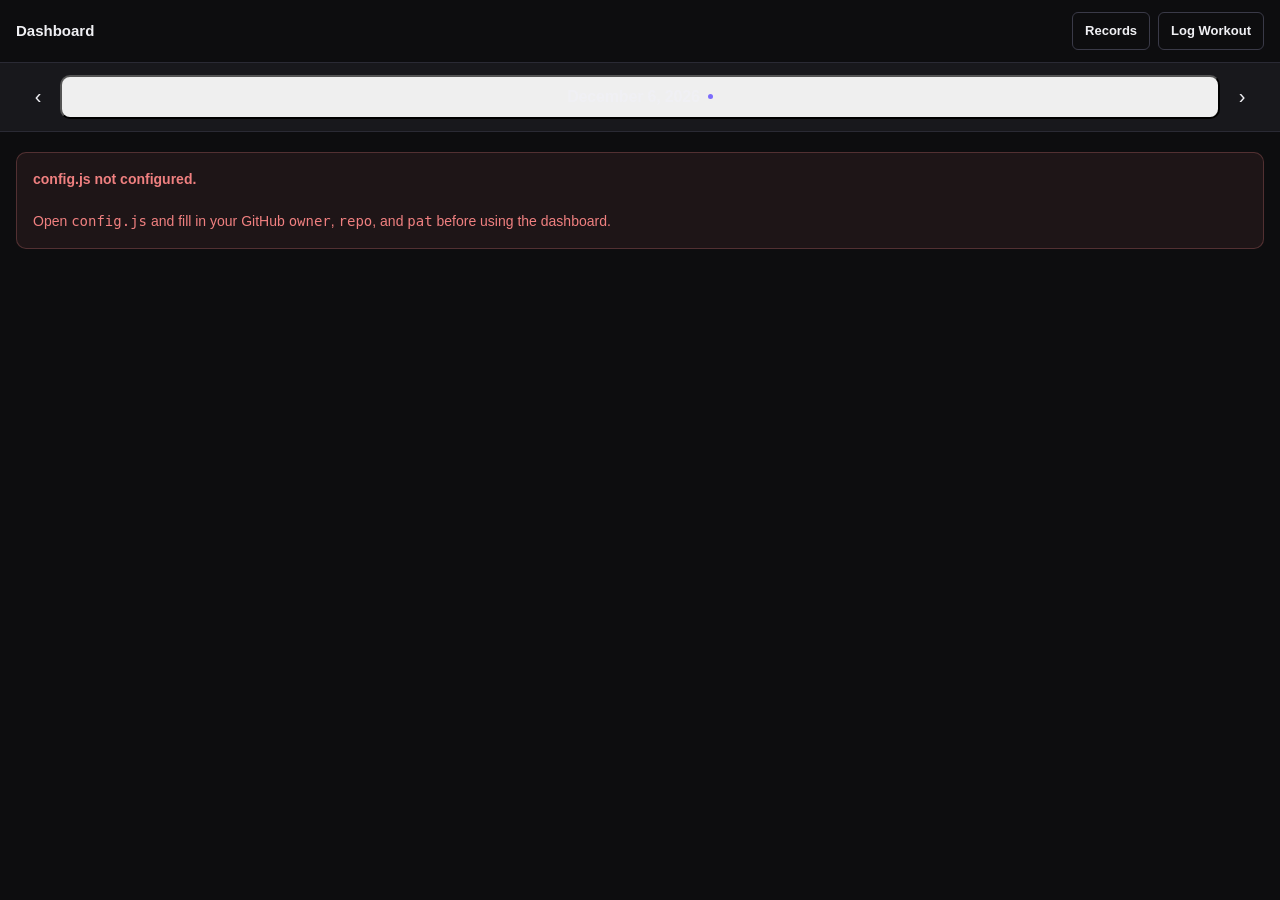
==== dashboard.html @ 4036736f "Add files via upload" ====
<!DOCTYPE html>
<html lang="en">
<head>
  <meta charset="UTF-8" />
  <meta name="viewport" content="width=device-width, initial-scale=1.0, viewport-fit=cover" />
  <meta name="theme-color" content="#0d0d0f" />
  <meta name="apple-mobile-web-app-capable" content="yes" />
  <meta name="apple-mobile-web-app-status-bar-style" content="black-translucent" />
  <title>Workout Dashboard</title>
  <link rel="stylesheet" href="styles.css" />
  <style>
    /* ── Dashboard-specific styles ────────────────────────────── */

    html, body {
      height: 100%;
    }

    body {
      display: flex;
      flex-direction: column;
      /* Use height not min-height so flex children can fill remaining space */
      height: 100dvh;
      overflow: hidden;
    }

    /* Sticky header + date nav block */
    .dash-top {
      flex-shrink: 0;
      position: sticky;
      top: 0;
      z-index: 100;
      background: var(--bg-base);
    }

    /* Day detail scroll region — fills all remaining height */
    #detail-region {
      flex: 1;
      min-height: 0;          /* critical: lets flex child shrink below content size */
      overflow-y: auto;
      -webkit-overflow-scrolling: touch;
    }

    /* Loading/error state inside detail region */
    .detail-loading {
      display: flex;
      flex-direction: column;
      align-items: center;
      justify-content: center;
      gap: var(--space-3);
      padding: var(--space-12) var(--space-4);
      color: var(--text-secondary);
      font-size: 0.875rem;
    }

    /* Workout-day type color in detail header */
    .day-detail-type[data-day="Legs"]      { color: var(--day-legs); }
    .day-detail-type[data-day="Chest"]     { color: var(--day-chest); }
    .day-detail-type[data-day="Back"]      { color: var(--day-back); }
    .day-detail-type[data-day="Shoulders"] { color: var(--day-shoulders); }
    .day-detail-type[data-day="Arms"]      { color: var(--day-arms); }

    /* Calendar overlay tap-outside close zone */
    .cal-overlay {
      /* clicking the backdrop (outside the sheet) closes it */
      cursor: default;
    }
    .cal-sheet {
      cursor: default;
    }

    /* Today dot in date-nav label */
    .date-nav-today-dot {
      display: inline-block;
      width: 5px;
      height: 5px;
      background: var(--accent);
      border-radius: 50%;
      margin-left: var(--space-2);
      vertical-align: middle;
      margin-bottom: 1px;
    }

    /* Cal day number + dot stacked */
    .cal-day-inner {
      display: flex;
      flex-direction: column;
      align-items: center;
      gap: 2px;
      pointer-events: none;
    }

    .cal-day-dot {
      width: 4px;
      height: 4px;
      border-radius: 50%;
      background: var(--accent);
    }

    .cal-day.no-data .cal-day-dot  { display: none; }
    .cal-day.empty   .cal-day-dot  { display: none; }
    .cal-day.selected .cal-day-dot { background: rgba(255,255,255,0.6); }
  </style>
</head>
<body>

<!-- ── Sticky top block: header + date nav ─────────────────────── -->
<div class="dash-top">

  <!-- Header -->
  <div class="dash-header">
    <div class="dash-header-title">Dashboard</div>
    <div style="display:flex; gap: var(--space-2);">
      <a href="records.html" class="btn btn-secondary btn-sm">Records</a>
      <a href="index.html" class="btn btn-secondary btn-sm">Log Workout</a>
    </div>
  </div>

  <!-- Date navigation bar -->
  <div class="date-nav">
    <button class="date-nav-arrow" id="btn-prev-day" aria-label="Previous day">‹</button>
    <button class="date-nav-label" id="btn-date-label" aria-label="Open calendar">
      <!-- Populated by JS -->
    </button>
    <button class="date-nav-arrow" id="btn-next-day" aria-label="Next day">›</button>
  </div>

</div><!-- /dash-top -->


<!-- ── Day detail region ────────────────────────────────────────── -->
<div id="detail-region">
  <div class="detail-loading">
    <div class="spinner"></div>
    <span>Loading workouts…</span>
  </div>
</div>


<!-- ── Calendar popup (bottom sheet) ───────────────────────────── -->
<div class="cal-overlay" id="cal-overlay" role="dialog" aria-modal="true" aria-label="Pick a date">

  <div class="cal-sheet" id="cal-sheet">

    <div class="cal-header">
      <div class="cal-nav">
        <button class="cal-nav-btn" id="cal-prev-month" aria-label="Previous month">‹</button>
        <button class="cal-nav-btn" id="cal-next-month" aria-label="Next month">›</button>
      </div>
      <div class="cal-month-label" id="cal-month-label"></div>
      <button class="cal-close" id="cal-close" aria-label="Close calendar">✕</button>
    </div>

    <!-- Weekday headers -->
    <div class="cal-weekdays">
      <div class="cal-weekday">Su</div>
      <div class="cal-weekday">Mo</div>
      <div class="cal-weekday">Tu</div>
      <div class="cal-weekday">We</div>
      <div class="cal-weekday">Th</div>
      <div class="cal-weekday">Fr</div>
      <div class="cal-weekday">Sa</div>
    </div>

    <!-- Date grid — populated by JS -->
    <div class="cal-grid" id="cal-grid"></div>

  </div><!-- /cal-sheet -->

</div><!-- /cal-overlay -->


<!-- Scripts -->
<script src="config.js"></script>
<script src="app.js"></script>
<script>
/* ═══════════════════════════════════════════════════════════════
   dashboard.html — Page controller
   ═══════════════════════════════════════════════════════════════ */

'use strict';

/* ── State ────────────────────────────────────────────────────── */
const dash = {
  currentDate:  todayISO(),    // "YYYY-MM-DD" — the date being viewed
  calYear:      0,             // calendar popup month currently shown
  calMonth:     0,             // 1-indexed
  rows:         [],            // full parsed CSV
  datesWithData: new Set(),    // Set<string> of dates that have rows
  loaded:       false
};

/* ── Boot ─────────────────────────────────────────────────────── */
document.addEventListener('DOMContentLoaded', async () => {
  // Guard: show clear error if config.js has not been filled in
  if (!GITHUB_CONFIG.isConfigured) {
    document.getElementById('detail-region').innerHTML = `
      <div style="padding: var(--space-5) var(--space-4);">
        <div class="error-state">
          <strong>config.js not configured.</strong><br><br>
          Open <code>config.js</code> and fill in your GitHub
          <code>owner</code>, <code>repo</code>, and <code>pat</code>
          before using the dashboard.
        </div>
      </div>`;
    updateDateNav();
    return;
  }

  // Wire date nav
  document.getElementById('btn-prev-day').addEventListener('click', () => navigateDay(-1));
  document.getElementById('btn-next-day').addEventListener('click', () => navigateDay(+1));
  document.getElementById('btn-date-label').addEventListener('click', openCalendar);

  // Wire calendar controls
  document.getElementById('cal-close').addEventListener('click', closeCalendar);
  document.getElementById('cal-prev-month').addEventListener('click', () => shiftCalMonth(-1));
  document.getElementById('cal-next-month').addEventListener('click', () => shiftCalMonth(+1));

  // Close calendar by tapping the overlay backdrop (not the sheet)
  document.getElementById('cal-overlay').addEventListener('click', (e) => {
    if (e.target === document.getElementById('cal-overlay')) closeCalendar();
  });

  // Keyboard: Escape closes calendar, arrow keys navigate days
  document.addEventListener('keydown', (e) => {
    if (e.key === 'Escape') closeCalendar();
    if (!document.getElementById('cal-overlay').classList.contains('open')) {
      if (e.key === 'ArrowLeft')  navigateDay(-1);
      if (e.key === 'ArrowRight') navigateDay(+1);
    }
  });

  // Render date nav immediately with today (before CSV loads)
  updateDateNav();

  // Load CSV data
  await loadData();
});

/* ── Load CSV ─────────────────────────────────────────────────── */
async function loadData() {
  setDetailLoading(true);

  try {
    const raw         = await getRawCSV();
    dash.rows         = parseCSV(raw);
    dash.datesWithData = getDatesWithData(dash.rows);
    dash.loaded       = true;
    renderDetail();
  } catch (e) {
    setDetailError(e.message);
  }
}

/* ── Date navigation ──────────────────────────────────────────── */
function navigateDay(delta) {
  dash.currentDate = stepDate(dash.currentDate, delta);
  updateDateNav();
  if (dash.loaded) renderDetail();
}

function navigateTo(isoDate) {
  dash.currentDate = isoDate;
  updateDateNav();
  if (dash.loaded) renderDetail();
}

/* ── Update the date nav bar label ───────────────────────────── */
function updateDateNav() {
  const label = document.getElementById('btn-date-label');
  const today = todayISO();
  const isToday = dash.currentDate === today;

  // Parse date parts to avoid timezone issues
  const [y, m, d] = dash.currentDate.split('-').map(Number);
  const dateObj = new Date(y, m - 1, d);
  const formatted = dateObj.toLocaleDateString('en-US', {
    month: 'long',
    day:   'numeric',
    year:  'numeric'
  });

  label.innerHTML = isToday
    ? `${formatted}<span class="date-nav-today-dot" title="Today"></span>`
    : formatted;
}

/* ── Detail region states ─────────────────────────────────────── */
function setDetailLoading(on) {
  if (on) {
    document.getElementById('detail-region').innerHTML = `
      <div class="detail-loading">
        <div class="spinner"></div>
        <span>Loading workouts…</span>
      </div>`;
  }
}

function setDetailError(msg) {
  document.getElementById('detail-region').innerHTML = `
    <div style="padding: var(--space-5) var(--space-4);">
      <div class="error-state">
        Could not load workout data.<br>
        <span style="font-size:0.8125rem; opacity:0.7;">${msg}</span><br><br>
        Check that config.js has the correct owner, repo, and PAT.
      </div>
    </div>`;
}

/* ── Render day detail ────────────────────────────────────────── */
function renderDetail() {
  const region = document.getElementById('detail-region');

  // Use the shared renderer from app.js
  renderDayDetail(region, dash.rows, dash.currentDate);

  // After renderDayDetail writes innerHTML, colour-code the workout type header
  const typeEl = region.querySelector('.day-detail-type');
  if (typeEl) {
    // Extract the day name (strip " Day" suffix added by renderer)
    const dayName = typeEl.textContent.replace(' Day', '').trim();
    typeEl.dataset.day = dayName;
  }
}

/* ── Calendar open/close ──────────────────────────────────────── */
function openCalendar() {
  const [y, m] = dash.currentDate.split('-').map(Number);
  dash.calYear  = y;
  dash.calMonth = m;

  renderCalendar();
  document.getElementById('cal-overlay').classList.add('open');
  // Trap focus inside sheet for a11y
  document.getElementById('cal-close').focus();
}

function closeCalendar() {
  document.getElementById('cal-overlay').classList.remove('open');
  // Return focus to date label
  document.getElementById('btn-date-label').focus();
}

/* ── Calendar month navigation ────────────────────────────────── */
function shiftCalMonth(delta) {
  dash.calMonth += delta;
  if (dash.calMonth > 12) { dash.calMonth = 1;  dash.calYear++; }
  if (dash.calMonth < 1)  { dash.calMonth = 12; dash.calYear--; }
  renderCalendar();
}

/* ── Render calendar grid ─────────────────────────────────────── */
function renderCalendar() {
  const { calYear, calMonth } = dash;

  // Update month/year label
  const labelDate = new Date(calYear, calMonth - 1, 1);
  document.getElementById('cal-month-label').textContent =
    labelDate.toLocaleDateString('en-US', { month: 'long', year: 'numeric' });

  const cells   = getCalendarMonth(calYear, calMonth);
  const today   = todayISO();
  const grid    = document.getElementById('cal-grid');

  grid.innerHTML = '';

  for (const cell of cells) {
    const btn = document.createElement('button');
    btn.className = 'cal-day';
    btn.type = 'button';

    if (cell.empty) {
      // Empty leading/trailing slot
      btn.classList.add('empty');
      btn.setAttribute('aria-hidden', 'true');
      btn.disabled = true;
      btn.innerHTML = `<span class="cal-day-inner"></span>`;
    } else {
      const iso      = cell.iso;
      const hasData  = dash.datesWithData.has(iso);
      const isToday  = iso === today;
      const isSelected = iso === dash.currentDate;

      if (isToday)    btn.classList.add('today');
      if (isSelected) btn.classList.add('selected');

      if (hasData) {
        btn.classList.add('has-data');
        btn.setAttribute('aria-label', `${formatDisplayDate(iso)}, workout logged`);
      } else {
        btn.classList.add('no-data');
        btn.setAttribute('aria-label', `${formatDisplayDate(iso)}, no workout`);
        btn.disabled = true;
      }

      // Inner: number + optional dot
      btn.innerHTML = `
        <span class="cal-day-inner">
          <span>${cell.day}</span>
          ${hasData ? '<span class="cal-day-dot"></span>' : ''}
        </span>`;

      if (hasData) {
        btn.addEventListener('click', () => {
          closeCalendar();
          navigateTo(iso);
        });
      }
    }

    grid.appendChild(btn);
  }
}
</script>

</body>
</html>
---- styles.css ----
/* ═══════════════════════════════════════════════════════════════
   styles.css — Shared stylesheet for Workout Tracker + Dashboard
   Dark mode, mobile-first, 44px minimum tap targets
   ═══════════════════════════════════════════════════════════════ */

/* ── Tokens ───────────────────────────────────────────────────── */
:root {
  /* Surface */
  --bg-base:        #0d0d0f;
  --bg-card:        #18181c;
  --bg-panel:       #1e1e24;
  --bg-input:       #26262e;
  --bg-hover:       #2c2c36;

  /* Borders */
  --border-subtle:  #2a2a34;
  --border-strong:  #3a3a48;

  /* Type */
  --text-primary:   #f0f0f4;
  --text-secondary: #9494a8;
  --text-muted:     #5c5c72;
  --text-label:     #7070a0;

  /* Accent — single electric indigo used with restraint */
  --accent:         #7c6cfc;
  --accent-dim:     #3d3678;
  --accent-glow:    rgba(124, 108, 252, 0.18);

  /* Status */
  --color-streak:   #a0d4b0;   /* soft green, factual not celebratory */
  --color-volume:   #b0c8f0;   /* steel blue for numbers */
  --color-error:    #f08080;
  --color-success:  #80d4a0;

  /* Workout day accent dots (subtle, sidebar only) */
  --day-legs:       #c084fc;
  --day-chest:      #fb923c;
  --day-back:       #38bdf8;
  --day-shoulders:  #facc15;
  --day-arms:       #f472b6;

  /* Spacing */
  --space-1:  4px;
  --space-2:  8px;
  --space-3:  12px;
  --space-4:  16px;
  --space-5:  20px;
  --space-6:  24px;
  --space-8:  32px;
  --space-10: 40px;
  --space-12: 48px;

  /* Typography */
  --font-ui:   'Inter', 'SF Pro Display', -apple-system, BlinkMacSystemFont, sans-serif;
  --font-mono: 'JetBrains Mono', 'SF Mono', 'Fira Code', monospace;

  /* Radius */
  --radius-sm:  6px;
  --radius-md:  10px;
  --radius-lg:  16px;
  --radius-xl:  24px;

  /* Tap target minimum */
  --tap-min:    44px;

  /* Transitions */
  --ease:       cubic-bezier(0.2, 0, 0, 1);
  --dur-fast:   120ms;
  --dur-mid:    220ms;
}

/* ── Reset ────────────────────────────────────────────────────── */
*, *::before, *::after {
  box-sizing: border-box;
  margin: 0;
  padding: 0;
}

html {
  font-size: 16px;
  -webkit-text-size-adjust: 100%;
  text-size-adjust: 100%;
}

body {
  font-family: var(--font-ui);
  background: var(--bg-base);
  color: var(--text-primary);
  line-height: 1.5;
  min-height: 100dvh;
  overscroll-behavior: none;
  -webkit-font-smoothing: antialiased;
}

/* ── Typography ───────────────────────────────────────────────── */
h1 {
  font-size: 1.5rem;
  font-weight: 700;
  letter-spacing: -0.02em;
  line-height: 1.2;
}

h2 {
  font-size: 1.125rem;
  font-weight: 600;
  letter-spacing: -0.01em;
  line-height: 1.3;
}

h3 {
  font-size: 0.9375rem;
  font-weight: 600;
  letter-spacing: 0;
}

p, li {
  font-size: 0.9375rem;
  line-height: 1.6;
}

.label {
  font-size: 0.6875rem;
  font-weight: 600;
  letter-spacing: 0.08em;
  text-transform: uppercase;
  color: var(--text-label);
}

.mono {
  font-family: var(--font-mono);
  font-size: 0.875rem;
}

/* ── Layout Utilities ─────────────────────────────────────────── */
.container {
  width: 100%;
  max-width: 480px;
  margin: 0 auto;
  padding: 0 var(--space-4);
}

.sr-only {
  position: absolute;
  width: 1px;
  height: 1px;
  overflow: hidden;
  clip: rect(0,0,0,0);
  white-space: nowrap;
}

/* ── App Shell ────────────────────────────────────────────────── */
.app-header {
  position: sticky;
  top: 0;
  z-index: 100;
  background: var(--bg-base);
  border-bottom: 1px solid var(--border-subtle);
  padding: var(--space-3) var(--space-4);
  display: flex;
  align-items: center;
  justify-content: space-between;
  min-height: var(--tap-min);
}

.app-header-title {
  font-size: 0.9375rem;
  font-weight: 600;
  color: var(--text-primary);
}

.app-main {
  padding: var(--space-5) var(--space-4);
  display: flex;
  flex-direction: column;
  gap: var(--space-5);
}

/* ── Buttons ──────────────────────────────────────────────────── */
.btn {
  display: inline-flex;
  align-items: center;
  justify-content: center;
  gap: var(--space-2);
  min-height: var(--tap-min);
  min-width: var(--tap-min);
  padding: var(--space-3) var(--space-5);
  border: none;
  border-radius: var(--radius-md);
  font-family: var(--font-ui);
  font-size: 0.9375rem;
  font-weight: 600;
  cursor: pointer;
  text-decoration: none;
  transition: background var(--dur-fast) var(--ease),
              transform var(--dur-fast) var(--ease),
              box-shadow var(--dur-fast) var(--ease);
  -webkit-tap-highlight-color: transparent;
  user-select: none;
}

.btn:active {
  transform: scale(0.97);
}

/* Primary — accent fill */
.btn-primary {
  background: var(--accent);
  color: #fff;
}

.btn-primary:hover {
  background: #8f80ff;
  box-shadow: 0 0 0 3px var(--accent-glow);
}

/* Secondary — outlined */
.btn-secondary {
  background: transparent;
  color: var(--text-primary);
  border: 1px solid var(--border-strong);
}

.btn-secondary:hover {
  background: var(--bg-hover);
}

/* Ghost — text only */
.btn-ghost {
  background: transparent;
  color: var(--accent);
  padding: var(--space-2) var(--space-3);
  min-height: var(--tap-min);
}

.btn-ghost:hover {
  background: var(--accent-glow);
}

/* Danger */
.btn-danger {
  background: transparent;
  color: var(--color-error);
  border: 1px solid var(--color-error);
}

.btn-danger:hover {
  background: rgba(240, 128, 128, 0.1);
}

/* Full width */
.btn-full {
  width: 100%;
}

/* Icon-only */
.btn-icon {
  padding: 0;
  width: var(--tap-min);
  height: var(--tap-min);
  border-radius: var(--radius-md);
  font-size: 1.25rem;
}

/* Small */
.btn-sm {
  min-height: 36px;
  padding: var(--space-2) var(--space-3);
  font-size: 0.8125rem;
  border-radius: var(--radius-sm);
}

/* ── Cards ────────────────────────────────────────────────────── */
.card {
  background: var(--bg-card);
  border: 1px solid var(--border-subtle);
  border-radius: var(--radius-lg);
  padding: var(--space-5);
}

.card-flat {
  background: var(--bg-panel);
  border-radius: var(--radius-md);
  padding: var(--space-4);
}

/* ── Form Controls ────────────────────────────────────────────── */
.input {
  display: block;
  width: 100%;
  height: var(--tap-min);
  padding: var(--space-2) var(--space-3);
  background: var(--bg-input);
  border: 1px solid var(--border-subtle);
  border-radius: var(--radius-sm);
  color: var(--text-primary);
  font-family: var(--font-mono);
  font-size: 1rem;
  transition: border-color var(--dur-fast) var(--ease),
              box-shadow var(--dur-fast) var(--ease);
  -webkit-appearance: none;
  appearance: none;
}

.input:focus {
  outline: none;
  border-color: var(--accent);
  box-shadow: 0 0 0 3px var(--accent-glow);
}

.input::placeholder {
  color: var(--text-muted);
}

/* number inputs — hide spinners */
.input[type="number"]::-webkit-outer-spin-button,
.input[type="number"]::-webkit-inner-spin-button {
  -webkit-appearance: none;
  appearance: none;
}

.input[type="number"] {
  -moz-appearance: textfield;
  appearance: textfield;
  text-align: center;
}

/* ── Dividers ─────────────────────────────────────────────────── */
.divider {
  border: none;
  border-top: 1px solid var(--border-subtle);
  margin: var(--space-4) 0;
}

/* ── State: Loading ───────────────────────────────────────────── */
.loading-state {
  display: flex;
  flex-direction: column;
  align-items: center;
  justify-content: center;
  gap: var(--space-3);
  padding: var(--space-10) var(--space-4);
  color: var(--text-secondary);
  font-size: 0.875rem;
}

.spinner {
  width: 28px;
  height: 28px;
  border: 2px solid var(--border-strong);
  border-top-color: var(--accent);
  border-radius: 50%;
  animation: spin 0.8s linear infinite;
}

@keyframes spin {
  to { transform: rotate(360deg); }
}

/* ── State: Error ─────────────────────────────────────────────── */
.error-state {
  padding: var(--space-4);
  background: rgba(240, 128, 128, 0.08);
  border: 1px solid rgba(240, 128, 128, 0.25);
  border-radius: var(--radius-md);
  color: var(--color-error);
  font-size: 0.875rem;
  line-height: 1.5;
}

/* ── State: Empty ─────────────────────────────────────────────── */
.empty-state {
  padding: var(--space-10) var(--space-4);
  text-align: center;
  color: var(--text-secondary);
  font-size: 0.9375rem;
}

/* ── Home Screen ──────────────────────────────────────────────── */
.home-screen {
  display: flex;
  flex-direction: column;
  min-height: 100dvh;
}

.home-header {
  padding: var(--space-8) var(--space-4) var(--space-6);
  text-align: center;
}

.home-header h1 {
  font-size: 1.75rem;
  letter-spacing: -0.03em;
  color: var(--text-primary);
}

.home-header p {
  margin-top: var(--space-2);
  color: var(--text-secondary);
  font-size: 0.875rem;
}

.day-grid {
  display: flex;
  flex-direction: column;
  gap: var(--space-3);
  padding: 0 var(--space-4);
  flex: 1;
}

.day-btn {
  display: flex;
  align-items: center;
  gap: var(--space-4);
  width: 100%;
  min-height: 64px;
  padding: 0 var(--space-5);
  background: var(--bg-card);
  border: 1px solid var(--border-subtle);
  border-radius: var(--radius-lg);
  color: var(--text-primary);
  font-family: var(--font-ui);
  font-size: 1.0625rem;
  font-weight: 600;
  cursor: pointer;
  text-align: left;
  transition: background var(--dur-fast) var(--ease),
              border-color var(--dur-fast) var(--ease),
              transform var(--dur-fast) var(--ease);
  -webkit-tap-highlight-color: transparent;
}

.day-btn:hover {
  background: var(--bg-panel);
  border-color: var(--border-strong);
}

.day-btn:active {
  transform: scale(0.98);
}

.day-dot {
  width: 10px;
  height: 10px;
  border-radius: 50%;
  flex-shrink: 0;
}

.day-btn[data-day="Legs"]      .day-dot { background: var(--day-legs); }
.day-btn[data-day="Chest"]     .day-dot { background: var(--day-chest); }
.day-btn[data-day="Back"]      .day-dot { background: var(--day-back); }
.day-btn[data-day="Shoulders"] .day-dot { background: var(--day-shoulders); }
.day-btn[data-day="Arms"]      .day-dot { background: var(--day-arms); }

.day-btn-label {
  flex: 1;
}

.day-btn-arrow {
  color: var(--text-muted);
  font-size: 1.125rem;
}

.home-footer {
  padding: var(--space-6) var(--space-4) var(--space-8);
  display: flex;
  justify-content: center;
}

/* ── Session View: Continuous Autosave Layout ─────────────────── */
.session-screen {
  display: none;
  min-height: 100dvh;
  flex-direction: column;
}

.session-screen.active {
  display: flex;
}

.session-header {
  position: sticky;
  top: 0;
  z-index: 100;
  background: var(--bg-base);
  border-bottom: 1px solid var(--border-subtle);
  padding: var(--space-3) var(--space-4);
  display: flex;
  align-items: center;
  gap: var(--space-3);
  min-height: var(--tap-min);
}

.session-title {
  flex: 1;
  font-size: 1rem;
  font-weight: 700;
  letter-spacing: -0.01em;
}

.session-day-badge {
  display: inline-flex;
  align-items: center;
  gap: var(--space-2);
  padding: var(--space-1) var(--space-3);
  background: var(--bg-panel);
  border-radius: var(--radius-xl);
  font-size: 0.75rem;
  font-weight: 600;
  color: var(--text-secondary);
}

/* Global save-status pill, lives in the sticky header */
.save-status {
  display: inline-flex;
  align-items: center;
  gap: var(--space-1);
  padding: var(--space-1) var(--space-3);
  border-radius: var(--radius-xl);
  font-size: 0.6875rem;
  font-weight: 600;
  white-space: nowrap;
  transition: background var(--dur-mid) var(--ease), color var(--dur-mid) var(--ease);
}

.save-status-dot {
  width: 6px;
  height: 6px;
  border-radius: 50%;
  flex-shrink: 0;
}

.save-status[data-state="idle"] {
  color: var(--text-muted);
  background: transparent;
}
.save-status[data-state="idle"] .save-status-dot {
  background: var(--text-muted);
}

.save-status[data-state="pending"] {
  color: var(--text-secondary);
  background: var(--bg-panel);
}
.save-status[data-state="pending"] .save-status-dot {
  background: var(--text-secondary);
  animation: pulse-dot 1.2s ease-in-out infinite;
}

.save-status[data-state="saving"] {
  color: var(--accent);
  background: var(--accent-glow);
}
.save-status[data-state="saving"] .save-status-dot {
  background: var(--accent);
  animation: pulse-dot 0.8s ease-in-out infinite;
}

.save-status[data-state="saved"] {
  color: var(--color-success);
  background: rgba(128, 212, 160, 0.1);
}
.save-status[data-state="saved"] .save-status-dot {
  background: var(--color-success);
}

.save-status[data-state="error"] {
  color: var(--color-error);
  background: rgba(240, 128, 128, 0.1);
}
.save-status[data-state="error"] .save-status-dot {
  background: var(--color-error);
}

@keyframes pulse-dot {
  0%, 100% { opacity: 1; }
  50%      { opacity: 0.35; }
}

/* Scrollable list of exercise cards */
.exercise-list {
  flex: 1;
  overflow-y: auto;
  -webkit-overflow-scrolling: touch;
  padding: var(--space-4) var(--space-4) var(--space-10);
  display: flex;
  flex-direction: column;
  gap: var(--space-3);
}

/* ── Collapsible Exercise Card ─────────────────────────────────── */
.exercise-card {
  background: var(--bg-card);
  border: 1px solid var(--border-subtle);
  border-radius: var(--radius-lg);
  overflow: hidden;
}

.exercise-card-header {
  display: flex;
  align-items: center;
  justify-content: space-between;
  width: 100%;
  min-height: var(--tap-min);
  padding: var(--space-3) var(--space-4);
  background: transparent;
  border: none;
  cursor: pointer;
  -webkit-tap-highlight-color: transparent;
  text-align: left;
}

.exercise-card-name {
  font-size: 0.9375rem;
  font-weight: 600;
  color: var(--text-primary);
  letter-spacing: -0.01em;
}

.exercise-card-chevron {
  color: var(--text-muted);
  font-size: 1rem;
  transition: transform var(--dur-mid) var(--ease);
  flex-shrink: 0;
  margin-left: var(--space-2);
}

.exercise-card.collapsed .exercise-card-chevron {
  transform: rotate(-90deg);
}

.exercise-card-body {
  border-top: 1px solid var(--border-subtle);
  padding: var(--space-3) var(--space-4) var(--space-4);
}

.exercise-card.collapsed .exercise-card-body {
  display: none;
}

/* Column header row above the set grid */
.set-grid-header {
  display: grid;
  grid-template-columns: 24px 1fr 1fr 20px;
  gap: var(--space-2);
  padding: 0 0 var(--space-2);
}

.set-grid-header span {
  font-size: 0.625rem;
  font-weight: 700;
  letter-spacing: 0.06em;
  text-transform: uppercase;
  color: var(--text-muted);
  text-align: center;
}

/* Each set row: number, last-week readout, today input pair, remove */
.set-grid-row {
  display: grid;
  grid-template-columns: 24px 1fr 1fr 20px;
  gap: var(--space-2);
  align-items: center;
  margin-bottom: var(--space-2);
}

.set-grid-num {
  font-family: var(--font-mono);
  font-size: 0.75rem;
  color: var(--text-muted);
  text-align: center;
}

/* Last-week readout cell — read-only */
.set-cell-last {
  display: flex;
  align-items: center;
  justify-content: center;
  min-height: 36px;
  background: var(--bg-panel);
  border-radius: var(--radius-sm);
  font-family: var(--font-mono);
  font-size: 0.8125rem;
  color: var(--text-secondary);
}

.set-cell-last.empty {
  color: var(--text-muted);
}

/* Today input cell — editable */
.set-cell-today {
  display: flex;
  align-items: center;
  justify-content: center;
  gap: var(--space-1);
  min-height: 36px;
  background: var(--bg-input);
  border: 1px solid var(--border-subtle);
  border-radius: var(--radius-sm);
  padding: 0 var(--space-2);
  transition: border-color var(--dur-fast) var(--ease);
}

.set-cell-today:focus-within {
  border-color: var(--accent);
  box-shadow: 0 0 0 3px var(--accent-glow);
}

.set-cell-today.unfilled {
  border-style: dashed;
}

.set-input {
  width: 0;
  flex: 1;
  min-width: 28px;
  border: none;
  background: transparent;
  color: var(--text-primary);
  font-family: var(--font-mono);
  font-size: 0.875rem;
  text-align: center;
  padding: var(--space-2) 0;
  -webkit-appearance: none;
  appearance: none;
}

.set-input:focus {
  outline: none;
}

.set-input::placeholder {
  color: var(--text-muted);
}

.set-input[type="number"]::-webkit-outer-spin-button,
.set-input[type="number"]::-webkit-inner-spin-button {
  -webkit-appearance: none;
  appearance: none;
}

.set-cell-sep {
  color: var(--text-muted);
  font-size: 0.75rem;
  flex-shrink: 0;
}

.set-remove-row {
  display: flex;
  align-items: center;
  justify-content: center;
  width: 22px;
  height: 22px;
  border: none;
  background: transparent;
  color: var(--text-muted);
  font-size: 0.9375rem;
  cursor: pointer;
  border-radius: var(--radius-sm);
  flex-shrink: 0;
  -webkit-tap-highlight-color: transparent;
}

.set-remove-row:hover {
  color: var(--color-error);
  background: rgba(240, 128, 128, 0.1);
}

.add-set-btn {
  display: flex;
  align-items: center;
  justify-content: center;
  width: 100%;
  min-height: 36px;
  background: transparent;
  border: 1px dashed var(--border-strong);
  border-radius: var(--radius-sm);
  color: var(--text-muted);
  font-size: 0.8125rem;
  cursor: pointer;
  transition: border-color var(--dur-fast), color var(--dur-fast), background var(--dur-fast);
  -webkit-tap-highlight-color: transparent;
  font-family: var(--font-ui);
  margin-top: var(--space-1);
}

.add-set-btn:hover {
  border-color: var(--accent);
  color: var(--accent);
  background: var(--accent-glow);
}

/* Streak note pinned to the bottom of each card */
.streak-note {
  display: flex;
  align-items: center;
  justify-content: space-between;
  gap: var(--space-3);
  margin-top: var(--space-3);
  padding: var(--space-2) var(--space-3);
  background: rgba(160, 212, 176, 0.1);
  border-radius: var(--radius-md);
  font-size: 0.75rem;
  color: var(--color-streak);
  line-height: 1.4;
}

.streak-note-load {
  font-family: var(--font-mono);
  font-weight: 600;
  color: var(--color-volume);
  flex-shrink: 0;
  white-space: nowrap;
}

/* Exercise-level load subtotal, shown under the set grid */
.exercise-load-row {
  display: flex;
  justify-content: space-between;
  align-items: center;
  margin-top: var(--space-2);
  padding-top: var(--space-2);
  border-top: 1px solid var(--border-subtle);
  font-size: 0.75rem;
  color: var(--text-secondary);
}

.exercise-load-row .load-num {
  font-family: var(--font-mono);
  color: var(--color-volume);
  font-weight: 600;
}

/* Sticky workout-load summary footer */
.session-footer {
  position: sticky;
  bottom: 0;
  background: var(--bg-base);
  border-top: 1px solid var(--border-subtle);
  padding: var(--space-3) var(--space-4);
  padding-bottom: max(var(--space-4), env(safe-area-inset-bottom));
  display: flex;
  justify-content: space-between;
  align-items: center;
}

.session-footer-label {
  font-size: 0.75rem;
  font-weight: 600;
  color: var(--text-secondary);
  text-transform: uppercase;
  letter-spacing: 0.06em;
}

.session-footer-load {
  font-family: var(--font-mono);
  font-size: 1.25rem;
  font-weight: 700;
  color: var(--color-volume);
  letter-spacing: -0.02em;
}

/* ── Dashboard ────────────────────────────────────────────────── */
.dash-header {
  position: sticky;
  top: 0;
  z-index: 100;
  background: var(--bg-base);
  border-bottom: 1px solid var(--border-subtle);
  padding: var(--space-3) var(--space-4);
  display: flex;
  align-items: center;
  justify-content: space-between;
  min-height: var(--tap-min);
}

.dash-header-title {
  font-size: 0.9375rem;
  font-weight: 700;
  color: var(--text-primary);
}

/* Date navigation bar */
.date-nav {
  display: flex;
  align-items: center;
  justify-content: space-between;
  padding: var(--space-3) var(--space-4);
  background: var(--bg-card);
  border-bottom: 1px solid var(--border-subtle);
}

.date-nav-arrow {
  display: flex;
  align-items: center;
  justify-content: center;
  width: var(--tap-min);
  height: var(--tap-min);
  background: transparent;
  border: none;
  color: var(--text-primary);
  font-size: 1.25rem;
  cursor: pointer;
  border-radius: var(--radius-md);
  transition: background var(--dur-fast);
  -webkit-tap-highlight-color: transparent;
  flex-shrink: 0;
}

.date-nav-arrow:hover {
  background: var(--bg-hover);
}

.date-nav-label {
  display: flex;
  align-items: center;
  justify-content: center;
  flex: 1;
  min-height: var(--tap-min);
  font-size: 1rem;
  font-weight: 600;
  color: var(--text-primary);
  cursor: pointer;
  border-radius: var(--radius-md);
  transition: background var(--dur-fast);
  -webkit-tap-highlight-color: transparent;
  text-align: center;
  letter-spacing: -0.01em;
}

.date-nav-label:hover {
  background: var(--bg-hover);
}

/* Day detail */
.day-detail {
  padding: var(--space-5) var(--space-4);
  display: flex;
  flex-direction: column;
  gap: var(--space-5);
}

.day-detail-header {
  display: flex;
  flex-direction: column;
  gap: var(--space-1);
  padding-bottom: var(--space-4);
  border-bottom: 2px solid var(--border-strong);
}

.day-detail-type {
  font-size: 1.375rem;
  font-weight: 700;
  letter-spacing: -0.02em;
}

.day-detail-date {
  font-size: 0.875rem;
  color: var(--text-secondary);
}

.detail-exercise {
  display: flex;
  flex-direction: column;
  gap: var(--space-2);
  padding-bottom: var(--space-4);
  border-bottom: 1px solid var(--border-subtle);
}

.detail-exercise:last-child {
  border-bottom: none;
}

.detail-exercise-name {
  font-size: 0.875rem;
  font-weight: 700;
  color: var(--text-primary);
  letter-spacing: -0.01em;
  text-transform: uppercase;
  letter-spacing: 0.05em;
  font-size: 0.6875rem;
  color: var(--text-label);
}

.detail-set-row {
  display: grid;
  grid-template-columns: 48px 1fr 1fr 1fr;
  gap: var(--space-2);
  align-items: center;
}

.detail-set-row.header-row {
  margin-bottom: var(--space-1);
}

.detail-set-row.header-row span {
  font-size: 0.625rem;
  font-weight: 600;
  letter-spacing: 0.08em;
  text-transform: uppercase;
  color: var(--text-muted);
}

.detail-set-row span {
  font-family: var(--font-mono);
  font-size: 0.875rem;
  color: var(--text-secondary);
}

.detail-set-row .set-col {
  color: var(--text-muted);
  font-size: 0.75rem;
}

.detail-set-row .vol-col {
  color: var(--color-volume);
}

.detail-exercise-subtotal {
  display: flex;
  justify-content: flex-end;
  align-items: center;
  gap: var(--space-2);
  margin-top: var(--space-1);
  font-size: 0.8125rem;
  color: var(--text-secondary);
}

.detail-exercise-subtotal .vol {
  font-family: var(--font-mono);
  color: var(--color-volume);
  font-weight: 600;
}

.session-total-bar {
  display: flex;
  justify-content: space-between;
  align-items: center;
  padding: var(--space-4);
  background: var(--bg-card);
  border: 1px solid var(--border-subtle);
  border-radius: var(--radius-lg);
}

.session-total-bar .label-text {
  font-size: 0.8125rem;
  font-weight: 600;
  color: var(--text-secondary);
  text-transform: uppercase;
  letter-spacing: 0.06em;
}

.session-total-bar .total-num {
  font-family: var(--font-mono);
  font-size: 1.375rem;
  font-weight: 700;
  color: var(--color-volume);
  letter-spacing: -0.02em;
}

.week-load-bar {
  margin-top: var(--space-2);
  background: var(--bg-panel);
  border-color: var(--border-subtle);
}

.week-load-bar .total-num {
  font-size: 1.125rem;
  color: var(--text-secondary);
}


/* ── Calendar Popup ───────────────────────────────────────────── */
.cal-overlay {
  display: none;
  position: fixed;
  inset: 0;
  background: rgba(0, 0, 0, 0.7);
  z-index: 200;
  align-items: flex-end;
  justify-content: center;
}

.cal-overlay.open {
  display: flex;
}

.cal-sheet {
  width: 100%;
  max-width: 480px;
  background: var(--bg-card);
  border-radius: var(--radius-xl) var(--radius-xl) 0 0;
  padding: var(--space-4);
  padding-bottom: max(var(--space-6), env(safe-area-inset-bottom));
  border-top: 1px solid var(--border-strong);
  animation: slide-up var(--dur-mid) var(--ease);
}

@keyframes slide-up {
  from { transform: translateY(40px); opacity: 0; }
  to   { transform: translateY(0);    opacity: 1; }
}

.cal-header {
  display: flex;
  align-items: center;
  justify-content: space-between;
  margin-bottom: var(--space-4);
}

.cal-month-label {
  font-size: 1rem;
  font-weight: 700;
  letter-spacing: -0.01em;
}

.cal-nav {
  display: flex;
  gap: var(--space-2);
  align-items: center;
}

.cal-nav-btn {
  display: flex;
  align-items: center;
  justify-content: center;
  width: var(--tap-min);
  height: var(--tap-min);
  border: none;
  background: transparent;
  color: var(--text-primary);
  font-size: 1.125rem;
  cursor: pointer;
  border-radius: var(--radius-md);
  -webkit-tap-highlight-color: transparent;
}

.cal-nav-btn:hover {
  background: var(--bg-hover);
}

.cal-close {
  display: flex;
  align-items: center;
  justify-content: center;
  width: var(--tap-min);
  height: var(--tap-min);
  border: none;
  background: transparent;
  color: var(--text-secondary);
  font-size: 1.25rem;
  cursor: pointer;
  border-radius: var(--radius-md);
  -webkit-tap-highlight-color: transparent;
}

.cal-close:hover {
  background: var(--bg-hover);
  color: var(--text-primary);
}

/* Day-of-week header row */
.cal-weekdays {
  display: grid;
  grid-template-columns: repeat(7, 1fr);
  margin-bottom: var(--space-2);
}

.cal-weekday {
  text-align: center;
  font-size: 0.625rem;
  font-weight: 600;
  letter-spacing: 0.08em;
  text-transform: uppercase;
  color: var(--text-muted);
  padding: var(--space-1) 0;
}

/* Date cells */
.cal-grid {
  display: grid;
  grid-template-columns: repeat(7, 1fr);
  gap: 2px;
}

.cal-day {
  display: flex;
  align-items: center;
  justify-content: center;
  min-height: 44px;
  border-radius: var(--radius-sm);
  font-size: 0.9375rem;
  font-weight: 500;
  cursor: pointer;
  -webkit-tap-highlight-color: transparent;
  transition: background var(--dur-fast), color var(--dur-fast);
  border: none;
  background: transparent;
  color: var(--text-primary);
  font-family: var(--font-ui);
}

.cal-day:hover {
  background: var(--bg-hover);
}

.cal-day.today {
  color: var(--accent);
  font-weight: 700;
}

.cal-day.selected {
  background: var(--accent);
  color: #fff;
}

.cal-day.selected:hover {
  background: #8f80ff;
}

.cal-day.no-data {
  color: var(--text-muted);
  pointer-events: none;
  cursor: default;
}

.cal-day.empty {
  pointer-events: none;
}

.cal-day.has-data::after {
  content: '';
  display: block;
  width: 4px;
  height: 4px;
  border-radius: 50%;
  background: var(--accent);
  position: absolute;
  bottom: 4px;
  left: 50%;
  transform: translateX(-50%);
}

.cal-day.has-data {
  position: relative;
}

/* ── Records Dashboard ─────────────────────────────────────────── */
.records-header {
  position: sticky;
  top: 0;
  z-index: 100;
  background: var(--bg-base);
  border-bottom: 1px solid var(--border-subtle);
  padding: var(--space-3) var(--space-4);
  display: flex;
  align-items: center;
  justify-content: space-between;
  gap: var(--space-2);
  min-height: var(--tap-min);
}

.records-header-title {
  font-size: 0.9375rem;
  font-weight: 700;
  color: var(--text-primary);
}

.records-header-actions {
  display: flex;
  gap: var(--space-2);
  flex-shrink: 0;
}

.records-body {
  padding: var(--space-5) var(--space-4) var(--space-10);
  display: flex;
  flex-direction: column;
  gap: var(--space-4);
}

/* Per-exercise record card */
.record-card {
  background: var(--bg-card);
  border: 1px solid var(--border-subtle);
  border-radius: var(--radius-lg);
  overflow: hidden;
}

.record-card-header {
  padding: var(--space-3) var(--space-4);
  border-bottom: 1px solid var(--border-subtle);
}

.record-card-name {
  font-size: 0.9375rem;
  font-weight: 700;
  letter-spacing: -0.01em;
  color: var(--text-primary);
}

.record-table {
  width: 100%;
  border-collapse: collapse;
}

.record-row {
  display: grid;
  grid-template-columns: 64px 1fr 1fr;
  align-items: center;
  padding: var(--space-2) var(--space-4);
  border-bottom: 1px solid var(--border-subtle);
}

.record-row:last-child {
  border-bottom: none;
}

.record-row.header-row {
  background: var(--bg-panel);
}

.record-row.header-row span {
  font-size: 0.625rem;
  font-weight: 700;
  letter-spacing: 0.06em;
  text-transform: uppercase;
  color: var(--text-muted);
}

.record-rep-label {
  font-family: var(--font-mono);
  font-size: 0.8125rem;
  color: var(--text-secondary);
}

.record-rep-label .rep-suffix {
  font-size: 0.6875rem;
  color: var(--text-muted);
  margin-left: 2px;
}

.record-weight {
  font-family: var(--font-mono);
  font-size: 0.9375rem;
  font-weight: 700;
  color: var(--color-volume);
}

.record-date {
  font-size: 0.75rem;
  color: var(--text-muted);
  text-align: right;
}

/* Recalculate button area */
.records-recalc-bar {
  display: flex;
  align-items: center;
  justify-content: space-between;
  gap: var(--space-3);
  padding: var(--space-3) var(--space-4);
  background: var(--bg-panel);
  border-radius: var(--radius-md);
  margin-bottom: var(--space-2);
}

.records-recalc-text {
  font-size: 0.75rem;
  color: var(--text-secondary);
  line-height: 1.4;
}

/* ── Toast notification ───────────────────────────────────────── */
.toast {
  position: fixed;
  bottom: max(var(--space-6), env(safe-area-inset-bottom));
  left: 50%;
  transform: translateX(-50%) translateY(20px);
  background: var(--bg-card);
  border: 1px solid var(--border-strong);
  border-radius: var(--radius-lg);
  padding: var(--space-3) var(--space-5);
  font-size: 0.875rem;
  color: var(--text-primary);
  box-shadow: 0 8px 32px rgba(0,0,0,0.4);
  opacity: 0;
  transition: opacity var(--dur-mid), transform var(--dur-mid) var(--ease);
  z-index: 300;
  white-space: nowrap;
  pointer-events: none;
}

.toast.show {
  opacity: 1;
  transform: translateX(-50%) translateY(0);
}

.toast.success { border-color: var(--color-success); color: var(--color-success); }
.toast.error   { border-color: var(--color-error);   color: var(--color-error); }

/* ── Utility: hidden ──────────────────────────────────────────── */
.hidden {
  display: none !important;
}

/* ── Focus visible ────────────────────────────────────────────── */
:focus-visible {
  outline: 2px solid var(--accent);
  outline-offset: 2px;
}

/* ── Reduced motion ───────────────────────────────────────────── */
@media (prefers-reduced-motion: reduce) {
  *, *::before, *::after {
    animation-duration: 0.01ms !important;
    transition-duration: 0.01ms !important;
  }
}

/* ── Safe area support (notch/island) ─────────────────────────── */
.session-footer,
.summary-footer,
.cal-sheet {
  padding-bottom: max(var(--space-4), env(safe-area-inset-bottom));
}
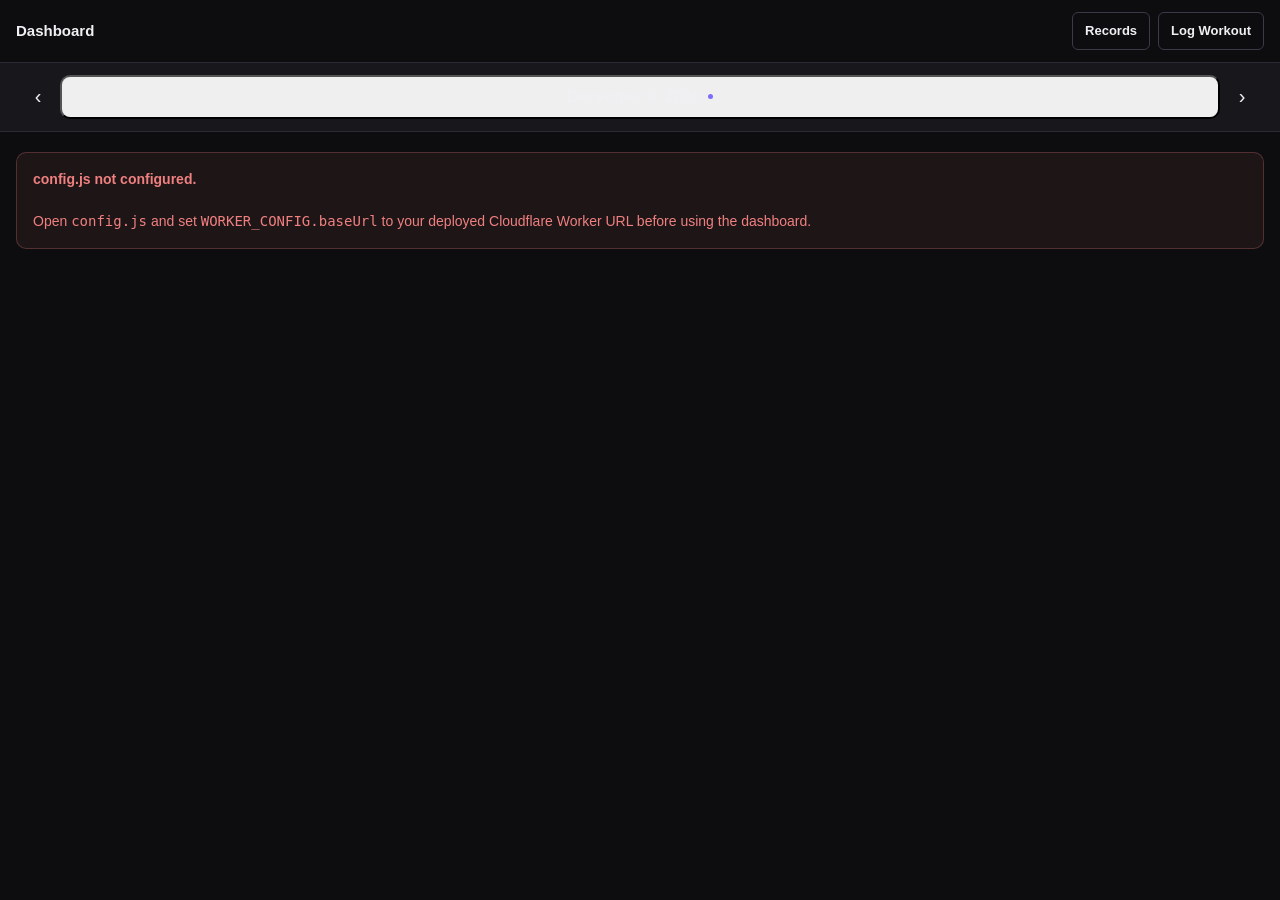
==== commit d8d813e1: "Update dashboard.html" ====
--- a/dashboard.html
+++ b/dashboard.html
@@ -197,8 +197,8 @@
       <div style="padding: var(--space-5) var(--space-4);">
         <div class="error-state">
           <strong>config.js not configured.</strong><br><br>
-          Open <code>config.js</code> and fill in your GitHub
-          <code>owner</code>, <code>repo</code>, and <code>pat</code>
+          Open <code>config.js</code> and set
+          <code>WORKER_CONFIG.baseUrl</code> to your deployed Cloudflare Worker URL
           before using the dashboard.
         </div>
       </div>`;
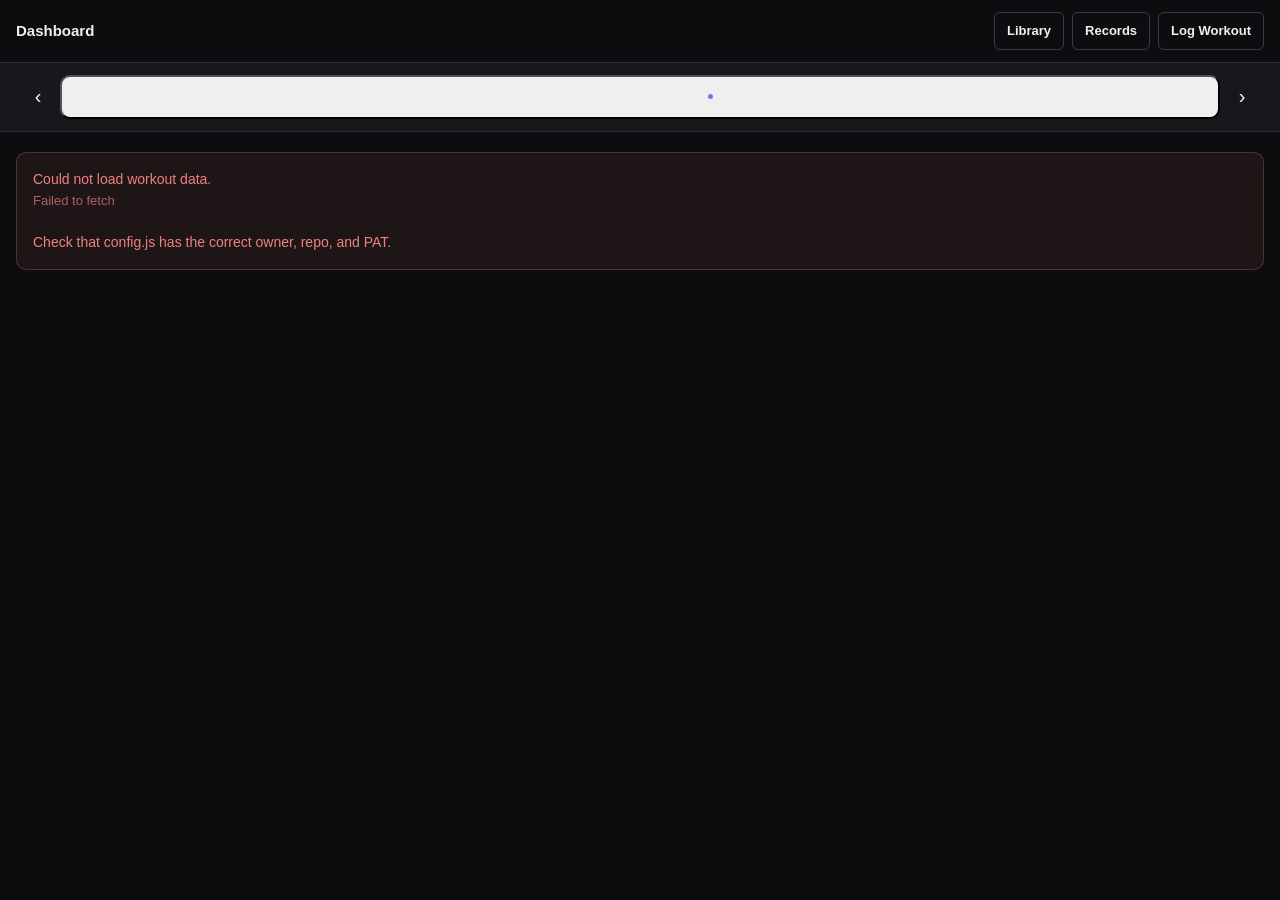
==== commit 1bf975d9: "Update dashboard.html" ====
--- a/dashboard.html
+++ b/dashboard.html
@@ -110,6 +110,7 @@
   <div class="dash-header">
     <div class="dash-header-title">Dashboard</div>
     <div style="display:flex; gap: var(--space-2);">
+      <a href="exercise-library.html" class="btn btn-secondary btn-sm">Library</a>
       <a href="records.html" class="btn btn-secondary btn-sm">Records</a>
       <a href="index.html" class="btn btn-secondary btn-sm">Log Workout</a>
     </div>
--- a/styles.css
+++ b/styles.css
@@ -157,6 +157,7 @@
   background: var(--bg-base);
   border-bottom: 1px solid var(--border-subtle);
   padding: var(--space-3) var(--space-4);
+  padding-top: max(var(--space-3), env(safe-area-inset-top));
   display: flex;
   align-items: center;
   justify-content: space-between;
@@ -209,20 +210,11 @@
   color: #fff;
 }
 
-.btn-primary:hover {
-  background: #8f80ff;
-  box-shadow: 0 0 0 3px var(--accent-glow);
-}
-
 /* Secondary — outlined */
 .btn-secondary {
   background: transparent;
   color: var(--text-primary);
   border: 1px solid var(--border-strong);
-}
-
-.btn-secondary:hover {
-  background: var(--bg-hover);
 }
 
 /* Ghost — text only */
@@ -233,10 +225,6 @@
   min-height: var(--tap-min);
 }
 
-.btn-ghost:hover {
-  background: var(--accent-glow);
-}
-
 /* Danger */
 .btn-danger {
   background: transparent;
@@ -244,8 +232,25 @@
   border: 1px solid var(--color-error);
 }
 
-.btn-danger:hover {
-  background: rgba(240, 128, 128, 0.1);
+/* :hover only applies on devices with real pointer hover (mouse/
+   trackpad). On touchscreens, iOS can leave a hover state "stuck"
+   after a tap, so these are gated behind (hover: hover) and rely
+   on the existing :active { transform: scale(0.97) } from .btn
+   for touch feedback instead. */
+@media (hover: hover) {
+  .btn-primary:hover {
+    background: #8f80ff;
+    box-shadow: 0 0 0 3px var(--accent-glow);
+  }
+  .btn-secondary:hover {
+    background: var(--bg-hover);
+  }
+  .btn-ghost:hover {
+    background: var(--accent-glow);
+  }
+  .btn-danger:hover {
+    background: rgba(240, 128, 128, 0.1);
+  }
 }
 
 /* Full width */
@@ -385,6 +390,7 @@
 
 .home-header {
   padding: var(--space-8) var(--space-4) var(--space-6);
+  padding-top: max(var(--space-8), env(safe-area-inset-top));
   text-align: center;
 }
 
@@ -430,9 +436,11 @@
   -webkit-tap-highlight-color: transparent;
 }
 
-.day-btn:hover {
-  background: var(--bg-panel);
-  border-color: var(--border-strong);
+@media (hover: hover) {
+  .day-btn:hover {
+    background: var(--bg-panel);
+    border-color: var(--border-strong);
+  }
 }
 
 .day-btn:active {
@@ -485,6 +493,7 @@
   background: var(--bg-base);
   border-bottom: 1px solid var(--border-subtle);
   padding: var(--space-3) var(--space-4);
+  padding-top: max(var(--space-3), env(safe-area-inset-top));
   display: flex;
   align-items: center;
   gap: var(--space-3);
@@ -719,7 +728,10 @@
   background: transparent;
   color: var(--text-primary);
   font-family: var(--font-mono);
-  font-size: 0.875rem;
+  /* 16px is the iOS Safari auto-zoom threshold. Anything smaller
+     causes Safari to zoom the whole page in when the input is
+     focused, which is jarring and hard to back out of on mobile. */
+  font-size: 16px;
   text-align: center;
   padding: var(--space-2) 0;
   -webkit-appearance: none;
@@ -762,9 +774,11 @@
   -webkit-tap-highlight-color: transparent;
 }
 
-.set-remove-row:hover {
-  color: var(--color-error);
-  background: rgba(240, 128, 128, 0.1);
+@media (hover: hover) {
+  .set-remove-row:hover {
+    color: var(--color-error);
+    background: rgba(240, 128, 128, 0.1);
+  }
 }
 
 .add-set-btn {
@@ -785,10 +799,12 @@
   margin-top: var(--space-1);
 }
 
-.add-set-btn:hover {
-  border-color: var(--accent);
-  color: var(--accent);
-  background: var(--accent-glow);
+@media (hover: hover) {
+  .add-set-btn:hover {
+    border-color: var(--accent);
+    color: var(--accent);
+    background: var(--accent-glow);
+  }
 }
 
 /* Streak note pinned to the bottom of each card */
@@ -869,6 +885,7 @@
   background: var(--bg-base);
   border-bottom: 1px solid var(--border-subtle);
   padding: var(--space-3) var(--space-4);
+  padding-top: max(var(--space-3), env(safe-area-inset-top));
   display: flex;
   align-items: center;
   justify-content: space-between;
@@ -908,8 +925,10 @@
   flex-shrink: 0;
 }
 
-.date-nav-arrow:hover {
-  background: var(--bg-hover);
+@media (hover: hover) {
+  .date-nav-arrow:hover {
+    background: var(--bg-hover);
+  }
 }
 
 .date-nav-label {
@@ -929,8 +948,20 @@
   letter-spacing: -0.01em;
 }
 
-.date-nav-label:hover {
+/* :hover is unreliable on touchscreens -- iOS can leave the hover
+   state "stuck" after a tap until the user touches elsewhere,
+   which made the date unreadable. :active only applies while the
+   finger is actually down, and releases immediately on lift. */
+.date-nav-label:active {
   background: var(--bg-hover);
+  color: var(--text-primary);
+}
+
+@media (hover: hover) {
+  .date-nav-label:hover {
+    background: var(--bg-hover);
+    color: var(--text-primary);
+  }
 }
 
 /* Day detail */
@@ -1136,8 +1167,10 @@
   -webkit-tap-highlight-color: transparent;
 }
 
-.cal-nav-btn:hover {
-  background: var(--bg-hover);
+@media (hover: hover) {
+  .cal-nav-btn:hover {
+    background: var(--bg-hover);
+  }
 }
 
 .cal-close {
@@ -1155,9 +1188,11 @@
   -webkit-tap-highlight-color: transparent;
 }
 
-.cal-close:hover {
-  background: var(--bg-hover);
-  color: var(--text-primary);
+@media (hover: hover) {
+  .cal-close:hover {
+    background: var(--bg-hover);
+    color: var(--text-primary);
+  }
 }
 
 /* Day-of-week header row */
@@ -1201,8 +1236,10 @@
   font-family: var(--font-ui);
 }
 
-.cal-day:hover {
-  background: var(--bg-hover);
+@media (hover: hover) {
+  .cal-day:hover {
+    background: var(--bg-hover);
+  }
 }
 
 .cal-day.today {
@@ -1215,8 +1252,10 @@
   color: #fff;
 }
 
-.cal-day.selected:hover {
-  background: #8f80ff;
+@media (hover: hover) {
+  .cal-day.selected:hover {
+    background: #8f80ff;
+  }
 }
 
 .cal-day.no-data {
@@ -1254,6 +1293,7 @@
   background: var(--bg-base);
   border-bottom: 1px solid var(--border-subtle);
   padding: var(--space-3) var(--space-4);
+  padding-top: max(var(--space-3), env(safe-area-inset-top));
   display: flex;
   align-items: center;
   justify-content: space-between;
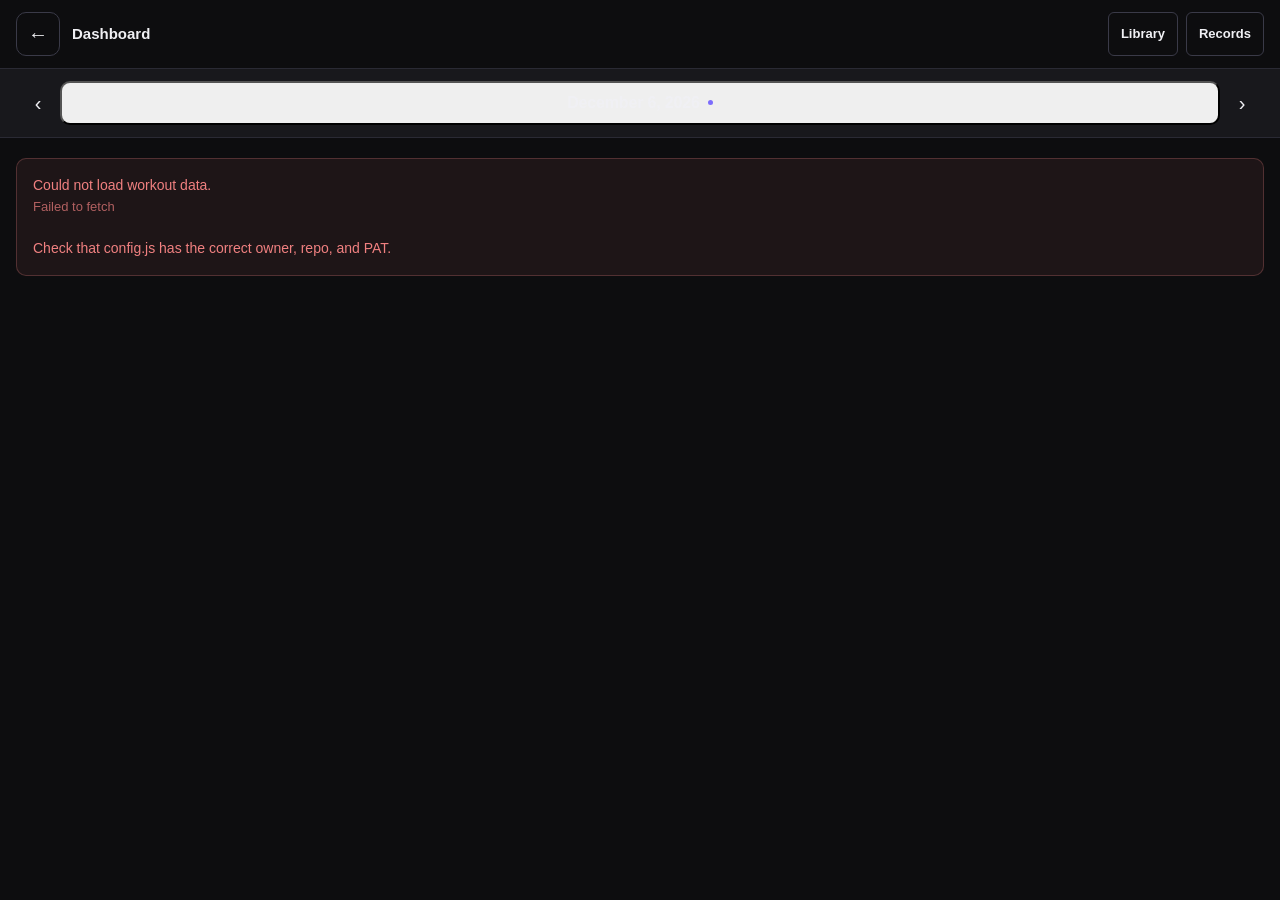
==== commit f700c904: "feat(mobile): dashboard shared page-header with back arrow" ====
--- a/dashboard.html
+++ b/dashboard.html
@@ -107,12 +107,12 @@
 <div class="dash-top">
 
   <!-- Header -->
-  <div class="dash-header">
-    <div class="dash-header-title">Dashboard</div>
-    <div style="display:flex; gap: var(--space-2);">
-      <a href="exercise-library.html" class="btn btn-secondary btn-sm">Library</a>
-      <a href="records.html" class="btn btn-secondary btn-sm">Records</a>
-      <a href="index.html" class="btn btn-secondary btn-sm">Log Workout</a>
+  <div class="page-header">
+    <a href="index.html" class="btn btn-icon btn-secondary page-header-back" aria-label="Back to logger">&larr;</a>
+    <div class="page-header-title">Dashboard</div>
+    <div class="page-header-actions">
+      <a href="exercise-library.html" class="btn btn-secondary">Library</a>
+      <a href="records.html" class="btn btn-secondary">Records</a>
     </div>
   </div>
 
@@ -172,6 +172,7 @@
 
 <!-- Scripts -->
 <script src="config.js"></script>
+<script src="core.js"></script>
 <script src="app.js"></script>
 <script>
 /* ═══════════════════════════════════════════════════════════════
--- a/styles.css
+++ b/styles.css
@@ -149,8 +149,8 @@
   white-space: nowrap;
 }
 
-/* ── App Shell ────────────────────────────────────────────────── */
-.app-header {
+/* ── Shared sub-page header (dashboard / records / library) ───── */
+.page-header {
   position: sticky;
   top: 0;
   z-index: 100;
@@ -159,22 +159,42 @@
   padding: var(--space-3) var(--space-4);
   padding-top: max(var(--space-3), env(safe-area-inset-top));
   display: flex;
-  align-items: center;
-  justify-content: space-between;
+  flex-wrap: wrap;                 /* nav drops to its own row on narrow phones */
+  align-items: center;
+  gap: var(--space-2) var(--space-3);
   min-height: var(--tap-min);
 }
 
-.app-header-title {
+/* Left back-arrow — mirrors the logger's #btn-back-home, returns to index.html */
+.page-header-back {
+  flex-shrink: 0;
+}
+
+.page-header-title {
+  flex: 1 1 auto;
+  min-width: 0;                    /* lets the title shrink instead of clipping the row */
   font-size: 0.9375rem;
-  font-weight: 600;
-  color: var(--text-primary);
-}
-
-.app-main {
-  padding: var(--space-5) var(--space-4);
-  display: flex;
-  flex-direction: column;
-  gap: var(--space-5);
+  font-weight: 700;
+  color: var(--text-primary);
+  white-space: nowrap;
+  overflow: hidden;
+  text-overflow: ellipsis;
+}
+
+.page-header-actions {
+  display: flex;
+  flex-wrap: wrap;
+  justify-content: flex-end;
+  gap: var(--space-2);
+  margin-left: auto;
+}
+
+/* Header nav links: visually compact but full 44px tap targets */
+.page-header-actions .btn {
+  min-height: var(--tap-min);
+  padding: var(--space-2) var(--space-3);
+  font-size: 0.8125rem;
+  border-radius: var(--radius-sm);
 }
 
 /* ── Buttons ──────────────────────────────────────────────────── */
@@ -382,12 +402,6 @@
 }
 
 /* ── Home Screen ──────────────────────────────────────────────── */
-.home-screen {
-  display: flex;
-  flex-direction: column;
-  min-height: 100dvh;
-}
-
 .home-header {
   padding: var(--space-8) var(--space-4) var(--space-6);
   padding-top: max(var(--space-8), env(safe-area-inset-top));
@@ -476,16 +490,6 @@
 }
 
 /* ── Session View: Continuous Autosave Layout ─────────────────── */
-.session-screen {
-  display: none;
-  min-height: 100dvh;
-  flex-direction: column;
-}
-
-.session-screen.active {
-  display: flex;
-}
-
 .session-header {
   position: sticky;
   top: 0;
@@ -611,12 +615,29 @@
   justify-content: space-between;
   width: 100%;
   min-height: var(--tap-min);
-  padding: var(--space-3) var(--space-4);
+  padding: var(--space-2) var(--space-3) var(--space-2) var(--space-4);
+  gap: var(--space-2);
+}
+
+.exercise-card-header-toggle {
+  display: flex;
+  align-items: center;
+  flex: 1;
+  min-width: 0;
+  min-height: var(--tap-min);
   background: transparent;
   border: none;
   cursor: pointer;
   -webkit-tap-highlight-color: transparent;
   text-align: left;
+  padding: 0;
+}
+
+.exercise-card-header-actions {
+  display: flex;
+  align-items: center;
+  gap: var(--space-2);
+  flex-shrink: 0;
 }
 
 .exercise-card-name {
@@ -624,6 +645,9 @@
   font-weight: 600;
   color: var(--text-primary);
   letter-spacing: -0.01em;
+  overflow: hidden;
+  text-overflow: ellipsis;
+  white-space: nowrap;
 }
 
 .exercise-card-chevron {
@@ -638,9 +662,87 @@
   transform: rotate(-90deg);
 }
 
+/* Swap dropdown in the card header */
+.exercise-swap-select {
+  height: 32px;
+  max-width: 92px;
+  padding: 0 var(--space-2);
+  background: var(--bg-panel);
+  border: 1px solid var(--border-subtle);
+  border-radius: var(--radius-sm);
+  color: var(--text-secondary);
+  font-family: var(--font-ui);
+  font-size: 0.75rem;
+  cursor: pointer;
+  -webkit-appearance: none;
+  appearance: none;
+}
+
+.exercise-swap-select:focus {
+  outline: none;
+  border-color: var(--accent);
+}
+
+/* optgroup labels render using native OS styling on most mobile
+   browsers (iOS shows a picker wheel that ignores this entirely),
+   but on desktop/Android this gives the day-group headers inside
+   the dropdown a bit of visual distinction from the exercise names. */
+.exercise-swap-select optgroup {
+  font-weight: 700;
+  font-style: normal;
+  color: var(--text-secondary);
+}
+
+.exercise-swap-select option {
+  font-weight: 400;
+  color: var(--text-primary);
+}
+
+/* Remove-card button in the card header */
+.exercise-card-remove {
+  display: flex;
+  align-items: center;
+  justify-content: center;
+  width: 32px;
+  height: 32px;
+  border: none;
+  background: transparent;
+  color: var(--text-muted);
+  font-size: 1.0625rem;
+  cursor: pointer;
+  border-radius: var(--radius-sm);
+  flex-shrink: 0;
+  -webkit-tap-highlight-color: transparent;
+}
+
+@media (hover: hover) {
+  .exercise-card-remove:hover {
+    color: var(--color-error);
+    background: rgba(240, 128, 128, 0.1);
+  }
+}
+
 .exercise-card-body {
   border-top: 1px solid var(--border-subtle);
   padding: var(--space-3) var(--space-4) var(--space-4);
+}
+
+/* Bottom "add exercise to today" control */
+.add-exercise-to-today {
+  display: flex;
+  flex-direction: column;
+  gap: var(--space-2);
+  padding: var(--space-4);
+  background: var(--bg-card);
+  border: 1px dashed var(--border-strong);
+  border-radius: var(--radius-lg);
+}
+
+.add-exercise-to-today .exercise-swap-select.add-exercise-select {
+  width: 100%;
+  max-width: none;
+  height: var(--tap-min);
+  font-size: 0.875rem;
 }
 
 .exercise-card.collapsed .exercise-card-body {
@@ -700,14 +802,15 @@
 /* Today input cell — editable */
 .set-cell-today {
   display: flex;
-  align-items: center;
+  flex-direction: column;
+  align-items: stretch;
   justify-content: center;
-  gap: var(--space-1);
-  min-height: 36px;
+  gap: 0;
+  min-height: 48px;
   background: var(--bg-input);
   border: 1px solid var(--border-subtle);
   border-radius: var(--radius-sm);
-  padding: 0 var(--space-2);
+  padding: var(--space-1) var(--space-2);
   transition: border-color var(--dur-fast) var(--ease);
 }
 
@@ -758,6 +861,83 @@
   flex-shrink: 0;
 }
 
+/* ── Weight / Reps sub-labels inside Today cells ─────────────────
+   Show above the input pair so the user always knows which field
+   is weight and which is reps without needing to memorize layout. */
+.set-cell-labels {
+  display: flex;
+  justify-content: space-between;
+  width: 100%;
+  padding: 0 var(--space-1);
+  margin-bottom: 2px;
+}
+
+.set-cell-labels span {
+  font-size: 0.5625rem;
+  font-weight: 700;
+  letter-spacing: 0.05em;
+  text-transform: uppercase;
+  color: var(--text-muted);
+}
+
+.set-cell-inputs {
+  display: flex;
+  align-items: center;
+  gap: var(--space-1);
+  flex: 1;
+  min-width: 0;
+}
+
+/* Reorient Today cells to a column so labels sit above inputs */
+
+/* ── Superset grid layout ─────────────────────────────────────────
+   Superset rows need 5 columns: # | Last time | Today A | Today B | ×
+   The header uses the same 5-column template.                      */
+.set-grid-header-superset {
+  display: grid;
+  grid-template-columns: 24px 1fr 1fr 1fr 20px;
+  gap: var(--space-2);
+  padding: 0 0 var(--space-2);
+}
+
+.set-grid-header-superset span {
+  font-size: 0.625rem;
+  font-weight: 700;
+  letter-spacing: 0.06em;
+  text-transform: uppercase;
+  color: var(--text-muted);
+  text-align: center;
+}
+
+.set-grid-row-superset {
+  display: grid;
+  grid-template-columns: 24px 1fr 1fr 1fr 20px;
+  gap: var(--space-2);
+  align-items: start;
+  margin-bottom: var(--space-2);
+}
+
+/* Last Time cell for supersets stacks A and B values vertically */
+.set-grid-row-superset .set-cell-last {
+  flex-direction: column;
+  align-items: center;
+  justify-content: center;
+  gap: 2px;
+  min-height: 48px;
+  font-size: 0.75rem;
+  line-height: 1.4;
+}
+
+/* A/B sublabels inside the Last Time cell on superset rows */
+.set-cell-sublabel {
+  font-size: 0.5rem;
+  font-weight: 700;
+  letter-spacing: 0.06em;
+  text-transform: uppercase;
+  color: var(--text-muted);
+  margin-right: 2px;
+}
+
 .set-remove-row {
   display: flex;
   align-items: center;
@@ -857,6 +1037,12 @@
   padding: var(--space-3) var(--space-4);
   padding-bottom: max(var(--space-4), env(safe-area-inset-bottom));
   display: flex;
+  flex-direction: column;
+  gap: var(--space-3);
+}
+
+.session-footer-load-row {
+  display: flex;
   justify-content: space-between;
   align-items: center;
 }
@@ -878,26 +1064,6 @@
 }
 
 /* ── Dashboard ────────────────────────────────────────────────── */
-.dash-header {
-  position: sticky;
-  top: 0;
-  z-index: 100;
-  background: var(--bg-base);
-  border-bottom: 1px solid var(--border-subtle);
-  padding: var(--space-3) var(--space-4);
-  padding-top: max(var(--space-3), env(safe-area-inset-top));
-  display: flex;
-  align-items: center;
-  justify-content: space-between;
-  min-height: var(--tap-min);
-}
-
-.dash-header-title {
-  font-size: 0.9375rem;
-  font-weight: 700;
-  color: var(--text-primary);
-}
-
 /* Date navigation bar */
 .date-nav {
   display: flex;
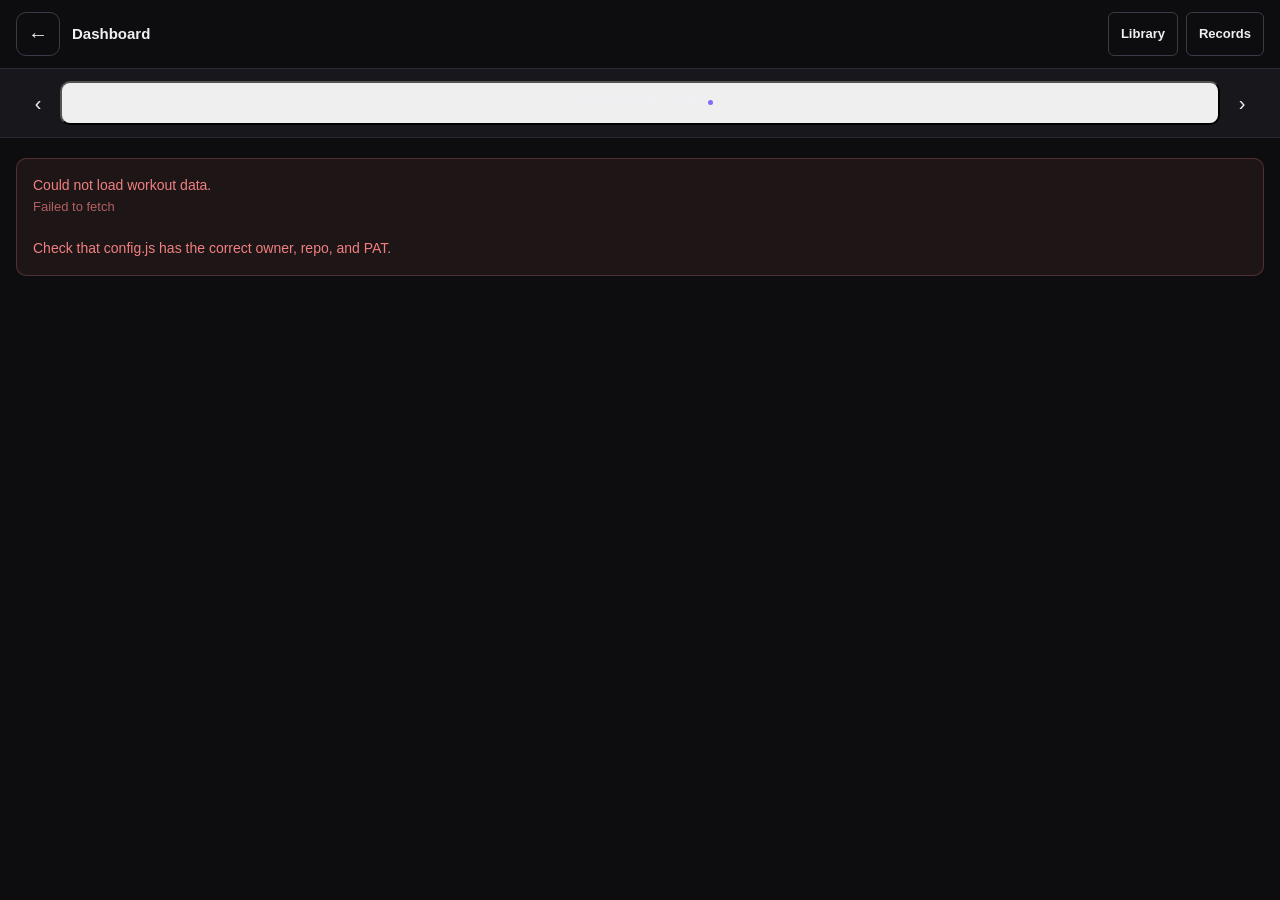
==== commit e35688dc: "Phone fixes, add-superset control, and save-safety fixes - iPhone: Swap and Add-exercise dropdowns r" ====
--- a/dashboard.html
+++ b/dashboard.html
@@ -52,13 +52,6 @@
       font-size: 0.875rem;
     }
 
-    /* Workout-day type color in detail header */
-    .day-detail-type[data-day="Legs"]      { color: var(--day-legs); }
-    .day-detail-type[data-day="Chest"]     { color: var(--day-chest); }
-    .day-detail-type[data-day="Back"]      { color: var(--day-back); }
-    .day-detail-type[data-day="Shoulders"] { color: var(--day-shoulders); }
-    .day-detail-type[data-day="Arms"]      { color: var(--day-arms); }
-
     /* Calendar overlay tap-outside close zone */
     .cal-overlay {
       /* clicking the backdrop (outside the sheet) closes it */
@@ -188,7 +181,10 @@
   calMonth:     0,             // 1-indexed
   rows:         [],            // full parsed CSV
   datesWithData: new Set(),    // Set<string> of dates that have rows
-  loaded:       false
+  loaded:       false,
+  dayColors:    {},            // { '<workout day name>': '#hex' } from v2 model
+  editSessionId: null,         // session currently being reordered, or null
+  editOrder:    null           // string[] preview order while editing
 };
 
 /* ── Boot ─────────────────────────────────────────────────────── */
@@ -213,6 +209,9 @@
   document.getElementById('btn-next-day').addEventListener('click', () => navigateDay(+1));
   document.getElementById('btn-date-label').addEventListener('click', openCalendar);
 
+  // Edit-order interactions (delegated; survives innerHTML re-renders)
+  document.getElementById('detail-region').addEventListener('click', onDetailClick);
+
   // Wire calendar controls
   document.getElementById('cal-close').addEventListener('click', closeCalendar);
   document.getElementById('cal-prev-month').addEventListener('click', () => shiftCalMonth(-1));
@@ -244,13 +243,26 @@
   setDetailLoading(true);
 
   try {
-    const raw         = await getRawCSV();
-    dash.rows         = parseCSV(raw);
+    const [rawCSV, dayColors] = await Promise.all([getRawCSV(), loadDayColors()]);
+    dash.rows          = parseWorkoutCSV(rawCSV);
+    dash.dayColors      = dayColors;
     dash.datesWithData = getDatesWithData(dash.rows);
-    dash.loaded       = true;
+    dash.loaded        = true;
     renderDetail();
   } catch (e) {
     setDetailError(e.message);
+  }
+}
+
+// Day colors are optional chrome; a failed/absent model degrades to default text color.
+async function loadDayColors() {
+  try {
+    const model = adaptExercisesModel(JSON.parse(await getRawExercises()));
+    const map = {};
+    for (const d of model.days) map[d.name] = d.color;
+    return map;
+  } catch (e) {
+    return {};
   }
 }
 
@@ -311,17 +323,69 @@
 
 /* ── Render day detail ────────────────────────────────────────── */
 function renderDetail() {
-  const region = document.getElementById('detail-region');
-
-  // Use the shared renderer from app.js
-  renderDayDetail(region, dash.rows, dash.currentDate);
-
-  // After renderDayDetail writes innerHTML, colour-code the workout type header
-  const typeEl = region.querySelector('.day-detail-type');
-  if (typeEl) {
-    // Extract the day name (strip " Day" suffix added by renderer)
-    const dayName = typeEl.textContent.replace(' Day', '').trim();
-    typeEl.dataset.day = dayName;
+  renderDayDetail(document.getElementById('detail-region'), dash.rows, dash.currentDate, {
+    dayColors:     dash.dayColors,
+    editSessionId: dash.editSessionId,
+    editOrder:     dash.editOrder
+  });
+}
+
+/* ── Edit past-day session order ──────────────────────────────── */
+function onDetailClick(e) {
+  const editBtn = e.target.closest('.session-edit-btn');
+  if (editBtn) { enterEditOrder(editBtn.dataset.sessionId); return; }
+
+  if (e.target.closest('.edit-order-cancel')) {
+    dash.editSessionId = null; dash.editOrder = null; renderDetail(); return;
+  }
+  if (e.target.closest('.edit-order-save')) { commitEditOrder(); return; }
+
+  const moveBtn = e.target.closest('.ex-move');
+  if (moveBtn && !moveBtn.disabled) {
+    moveExercise(decodeURIComponent(moveBtn.dataset.ex), moveBtn.classList.contains('ex-up') ? -1 : 1);
+  }
+}
+
+function enterEditOrder(sessionId) {
+  const session = sessionsOnDate(dash.rows, dash.currentDate).find(s => s.sessionId === sessionId);
+  if (!session) return;
+  const order = [];
+  for (const r of session.rows) if (order.indexOf(r.exercise) === -1) order.push(r.exercise);
+  dash.editSessionId = sessionId;
+  dash.editOrder = order;
+  renderDetail();
+}
+
+function moveExercise(name, delta) {
+  const o = dash.editOrder;
+  const i = o.indexOf(name), j = i + delta;
+  if (i < 0 || j < 0 || j >= o.length) return;
+  [o[i], o[j]] = [o[j], o[i]];
+  renderDetail();
+}
+
+async function commitEditOrder() {
+  const sessionId = dash.editSessionId;
+  const order = dash.editOrder ? dash.editOrder.slice() : null;
+  if (!sessionId || !order) return;
+  try {
+    showToast('Saving order…');
+    // Content and sha come from ONE read, so an autosave that lands mid-way
+    // makes this write 409 (and retry on fresh data) instead of wiping it.
+    const reordered = await withConflictRetry(async () => {
+      const file = await getCSVFile();
+      const rows = reorderSessionExercises(parseWorkoutCSV(file.content), sessionId, order);
+      await putToWorker('/csv', serializeWorkoutCSV(rows), file.sha, 'Reorder exercises — ' + dash.currentDate);
+      return rows;
+    });
+    dash.rows          = reordered;
+    dash.datesWithData = getDatesWithData(dash.rows);
+    dash.editSessionId = null;
+    dash.editOrder     = null;
+    renderDetail();
+    showToast('Order saved', 'success');
+  } catch (e) {
+    showToast('Save failed: ' + e.message, 'error');
   }
 }
 
--- a/styles.css
+++ b/styles.css
@@ -32,13 +32,6 @@
   --color-volume:   #b0c8f0;   /* steel blue for numbers */
   --color-error:    #f08080;
   --color-success:  #80d4a0;
-
-  /* Workout day accent dots (subtle, sidebar only) */
-  --day-legs:       #c084fc;
-  --day-chest:      #fb923c;
-  --day-back:       #38bdf8;
-  --day-shoulders:  #facc15;
-  --day-arms:       #f472b6;
 
   /* Spacing */
   --space-1:  4px;
@@ -157,7 +150,11 @@
   background: var(--bg-base);
   border-bottom: 1px solid var(--border-subtle);
   padding: var(--space-3) var(--space-4);
-  padding-top: max(var(--space-3), env(safe-area-inset-top));
+  /* Clear the status bar / notch with room to spare, and the side notch
+     when the phone is held sideways, so the back arrow is always tappable. */
+  padding-top: calc(env(safe-area-inset-top, 0px) + var(--space-3));
+  padding-left: max(var(--space-4), env(safe-area-inset-left, 0px));
+  padding-right: max(var(--space-4), env(safe-area-inset-right, 0px));
   display: flex;
   flex-wrap: wrap;                 /* nav drops to its own row on narrow phones */
   align-items: center;
@@ -466,13 +463,8 @@
   height: 10px;
   border-radius: 50%;
   flex-shrink: 0;
-}
-
-.day-btn[data-day="Legs"]      .day-dot { background: var(--day-legs); }
-.day-btn[data-day="Chest"]     .day-dot { background: var(--day-chest); }
-.day-btn[data-day="Back"]      .day-dot { background: var(--day-back); }
-.day-btn[data-day="Shoulders"] .day-dot { background: var(--day-shoulders); }
-.day-btn[data-day="Arms"]      .day-dot { background: var(--day-arms); }
+  background: var(--day-color, var(--text-muted));
+}
 
 .day-btn-label {
   flex: 1;
@@ -497,7 +489,10 @@
   background: var(--bg-base);
   border-bottom: 1px solid var(--border-subtle);
   padding: var(--space-3) var(--space-4);
-  padding-top: max(var(--space-3), env(safe-area-inset-top));
+  /* Same safe-area clearance as .page-header -- keeps the back arrow tappable. */
+  padding-top: calc(env(safe-area-inset-top, 0px) + var(--space-3));
+  padding-left: max(var(--space-4), env(safe-area-inset-left, 0px));
+  padding-right: max(var(--space-4), env(safe-area-inset-right, 0px));
   display: flex;
   align-items: center;
   gap: var(--space-3);
@@ -520,7 +515,7 @@
   border-radius: var(--radius-xl);
   font-size: 0.75rem;
   font-weight: 600;
-  color: var(--text-secondary);
+  color: var(--day-color, var(--text-secondary));
 }
 
 /* Global save-status pill, lives in the sticky header */
@@ -645,9 +640,15 @@
   font-weight: 600;
   color: var(--text-primary);
   letter-spacing: -0.01em;
+  /* Up to two lines before cutting off, so names like "Skull Crushers" or a
+     superset's "Superset: A / B" stay readable next to the header buttons. */
   overflow: hidden;
-  text-overflow: ellipsis;
-  white-space: nowrap;
+  display: -webkit-box;
+  -webkit-box-orient: vertical;
+  -webkit-line-clamp: 2;
+  line-clamp: 2;
+  line-height: 1.25;
+  overflow-wrap: anywhere;
 }
 
 .exercise-card-chevron {
@@ -665,14 +666,17 @@
 /* Swap dropdown in the card header */
 .exercise-swap-select {
   height: 32px;
-  max-width: 92px;
+  max-width: 78px; /* fits "Swap ↓" at 16px without crowding the exercise name */
   padding: 0 var(--space-2);
   background: var(--bg-panel);
   border: 1px solid var(--border-subtle);
   border-radius: var(--radius-sm);
   color: var(--text-secondary);
   font-family: var(--font-ui);
-  font-size: 0.75rem;
+  /* 16px minimum: iOS Safari zooms the whole page in when a control under
+     16px gets focus, and stays zoomed -- that pushed the top-left back
+     arrow off screen after using Swap. */
+  font-size: 1rem;
   cursor: pointer;
   -webkit-appearance: none;
   appearance: none;
@@ -722,6 +726,36 @@
   }
 }
 
+/* Reorder (up/down) buttons in the card header */
+.exercise-card-move {
+  display: flex;
+  align-items: center;
+  justify-content: center;
+  width: 32px;
+  height: 32px;
+  border: none;
+  background: transparent;
+  color: var(--text-muted);
+  font-size: 0.9375rem;
+  line-height: 1;
+  cursor: pointer;
+  border-radius: var(--radius-sm);
+  flex-shrink: 0;
+  -webkit-tap-highlight-color: transparent;
+}
+
+.exercise-card-move:disabled {
+  opacity: 0.3;
+  cursor: default;
+}
+
+@media (hover: hover) {
+  .exercise-card-move:not(:disabled):hover {
+    color: var(--text-primary);
+    background: var(--bg-panel);
+  }
+}
+
 .exercise-card-body {
   border-top: 1px solid var(--border-subtle);
   padding: var(--space-3) var(--space-4) var(--space-4);
@@ -742,7 +776,7 @@
   width: 100%;
   max-width: none;
   height: var(--tap-min);
-  font-size: 0.875rem;
+  font-size: 1rem; /* 16px: stops iOS focus-zoom, see .exercise-swap-select */
 }
 
 .exercise-card.collapsed .exercise-card-body {
@@ -821,6 +855,29 @@
 
 .set-cell-today.unfilled {
   border-style: dashed;
+}
+
+/* Personal-best badge — sits between the Weight and Reps labels on the set
+   that beat its record. A flex item, not an overlay, so it never covers the
+   labels in the narrower superset columns.
+   Understated on purpose, matching the streak note's factual tone. */
+.set-pb-badge {
+  flex: 0 0 auto;
+  align-self: center;
+  /* Negative block margin keeps the border from growing the label row, so a
+     row does not shift by a couple of pixels when its badge appears. */
+  margin: -1px 0;
+  padding: 0 4px;
+  border-radius: var(--radius-sm);
+  background: var(--bg-card);
+  border: 1px solid var(--color-success);
+  color: var(--color-success);
+  font-family: var(--font-mono);
+  font-size: 0.5625rem;
+  font-weight: 600;
+  letter-spacing: 0.04em;
+  line-height: 1.5;
+  pointer-events: none;
 }
 
 .set-input {
@@ -909,6 +966,14 @@
   text-align: center;
 }
 
+/* Exercise names over the A/B columns: wrap to two lines rather than cut */
+.set-grid-header-superset .set-grid-header-ss-name {
+  min-width: 0;
+  line-height: 1.25;
+  overflow-wrap: anywhere;
+  align-self: end;
+}
+
 .set-grid-row-superset {
   display: grid;
   grid-template-columns: 24px 1fr 1fr 1fr 20px;
@@ -1036,6 +1101,8 @@
   border-top: 1px solid var(--border-subtle);
   padding: var(--space-3) var(--space-4);
   padding-bottom: max(var(--space-4), env(safe-area-inset-bottom));
+  padding-left: max(var(--space-4), env(safe-area-inset-left, 0px));
+  padding-right: max(var(--space-4), env(safe-area-inset-right, 0px));
   display: flex;
   flex-direction: column;
   gap: var(--space-3);
@@ -1267,6 +1334,67 @@
   color: var(--text-secondary);
 }
 
+/* ── Dashboard: multi-type header + session sub-groups ─────────── */
+.day-type-chip { color: var(--day-color, var(--text-primary)); }
+.day-type-sep  { color: var(--text-muted); font-weight: 600; }
+
+.detail-session {
+  display: flex;
+  flex-direction: column;
+  gap: var(--space-5);
+}
+
+.detail-session-header {
+  display: flex;
+  align-items: center;
+  gap: var(--space-3);
+}
+
+.detail-session-type {
+  font-size: 0.75rem;
+  font-weight: 700;
+  text-transform: uppercase;
+  letter-spacing: 0.06em;
+  color: var(--day-color, var(--text-primary));
+}
+
+.detail-session-subtotal {
+  font-family: var(--font-mono);
+  font-size: 0.8125rem;
+  color: var(--color-volume);
+}
+
+/* Push the Edit-order / Cancel+Save controls to the trailing edge. */
+.session-edit-btn,
+.edit-order-actions { margin-left: auto; }
+.edit-order-actions { display: flex; gap: var(--space-2); }
+
+/* Exercise header row carries the reorder controls while editing. */
+.detail-exercise-head {
+  display: flex;
+  align-items: center;
+  justify-content: space-between;
+  gap: var(--space-2);
+}
+
+.ex-reorder { display: inline-flex; gap: var(--space-1); }
+
+.ex-move {
+  width: var(--tap-min);
+  height: var(--tap-min);
+  display: inline-flex;
+  align-items: center;
+  justify-content: center;
+  background: var(--bg-panel);
+  border: 1px solid var(--border-subtle);
+  border-radius: var(--radius-md);
+  color: var(--text-secondary);
+  font-size: 1rem;
+  cursor: pointer;
+}
+
+.ex-move:disabled { opacity: 0.35; cursor: default; }
+.ex-move:active:not(:disabled) { background: var(--bg-card); }
 
 /* ── Calendar Popup ───────────────────────────────────────────── */
 .cal-overlay {
@@ -1452,33 +1580,6 @@
 }
 
 /* ── Records Dashboard ─────────────────────────────────────────── */
-.records-header {
-  position: sticky;
-  top: 0;
-  z-index: 100;
-  background: var(--bg-base);
-  border-bottom: 1px solid var(--border-subtle);
-  padding: var(--space-3) var(--space-4);
-  padding-top: max(var(--space-3), env(safe-area-inset-top));
-  display: flex;
-  align-items: center;
-  justify-content: space-between;
-  gap: var(--space-2);
-  min-height: var(--tap-min);
-}
-
-.records-header-title {
-  font-size: 0.9375rem;
-  font-weight: 700;
-  color: var(--text-primary);
-}
-
-.records-header-actions {
-  display: flex;
-  gap: var(--space-2);
-  flex-shrink: 0;
-}
-
 .records-body {
   padding: var(--space-5) var(--space-4) var(--space-10);
   display: flex;
